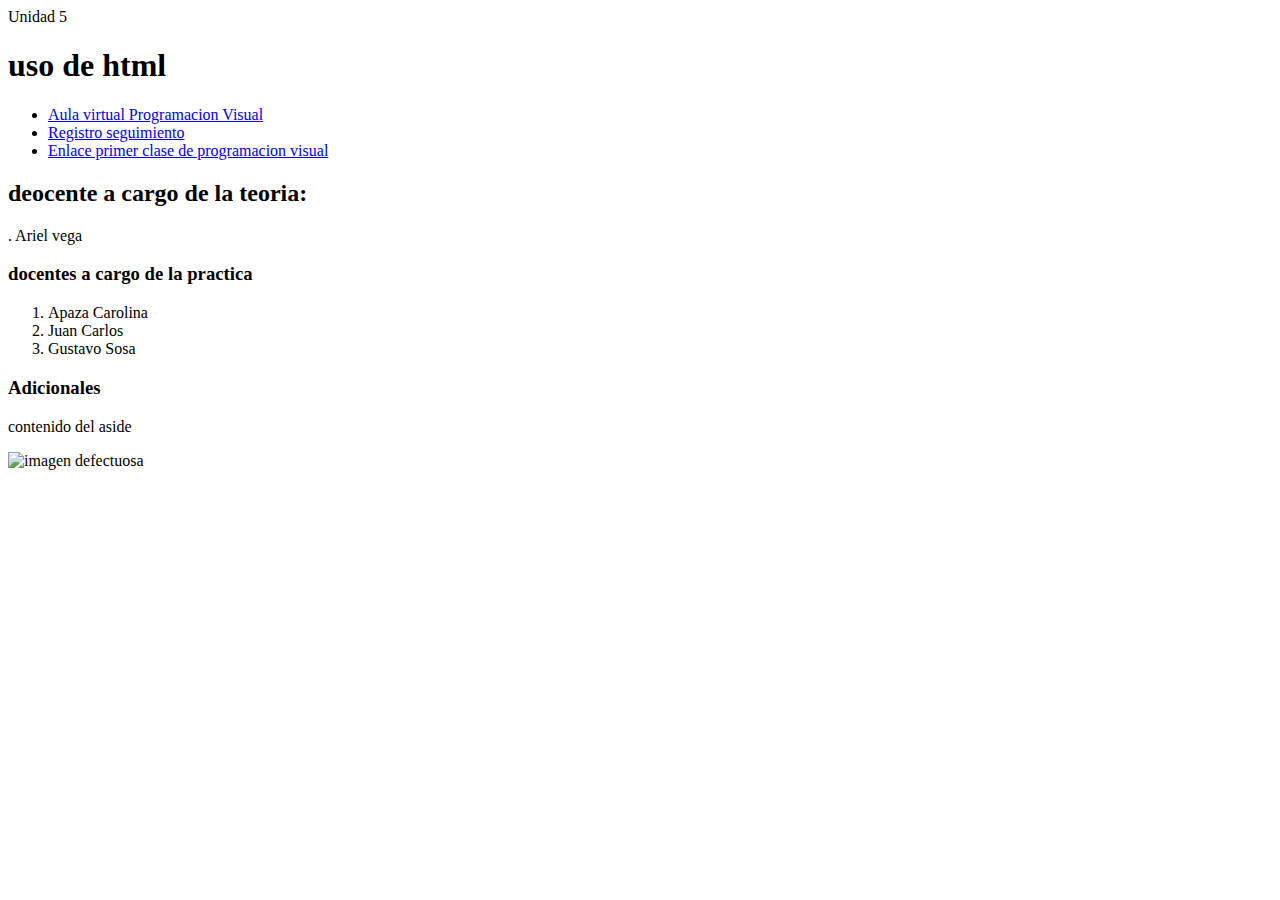
==== tp3_GoyocheaKevin/src/main/resources/templates/index.html @ 44c1df28 "parte del tp3" ====
<!DOCTYPE html>
<html>
	<head>
		<meta charset="UTF-8">
		<title>Programacion Visual</title>
	</head>
	<body>
		<header>Unidad 5
				<h1>uso de html</h1>		
		</header>
		
		<nav>
			<ul>
				<li><a href="https://virtual.unju.edu.ar/course/view.php?id=2540">Aula virtual Programacion Visual</a></li>
				<li><a href="https://docs.google.com/spreadsheets/d/1Tby5h4rLHXyPjPzEhfdCaqYaQwemx5e_/edit#gid=855484716">Registro seguimiento</a></li>
				<li><a href="https://www.youtube.com/watch?v=WUJV7yDlXSU">Enlace primer clase de programacion visual</a></li>			
			</ul>	
		</nav>
	
		<main>
			<section id="inicio">
					<h2>deocente a cargo de la teoria: </h2>
					<p>. Ariel vega</p>
					<h3>docentes a cargo de la practica</h3>
					<ol>
						<li>Apaza Carolina</li>
						<li>Juan Carlos</li>
						<li>Gustavo Sosa</li>
					</ol>
			</section>		
		</main>
		
		<aside>
			<h3>Adicionales</h3>
			<p>contenido del aside</p>
			<img alt="imagen defectuosa" src="../static/image/logo.png)">
		</aside>
	</body>
</html>
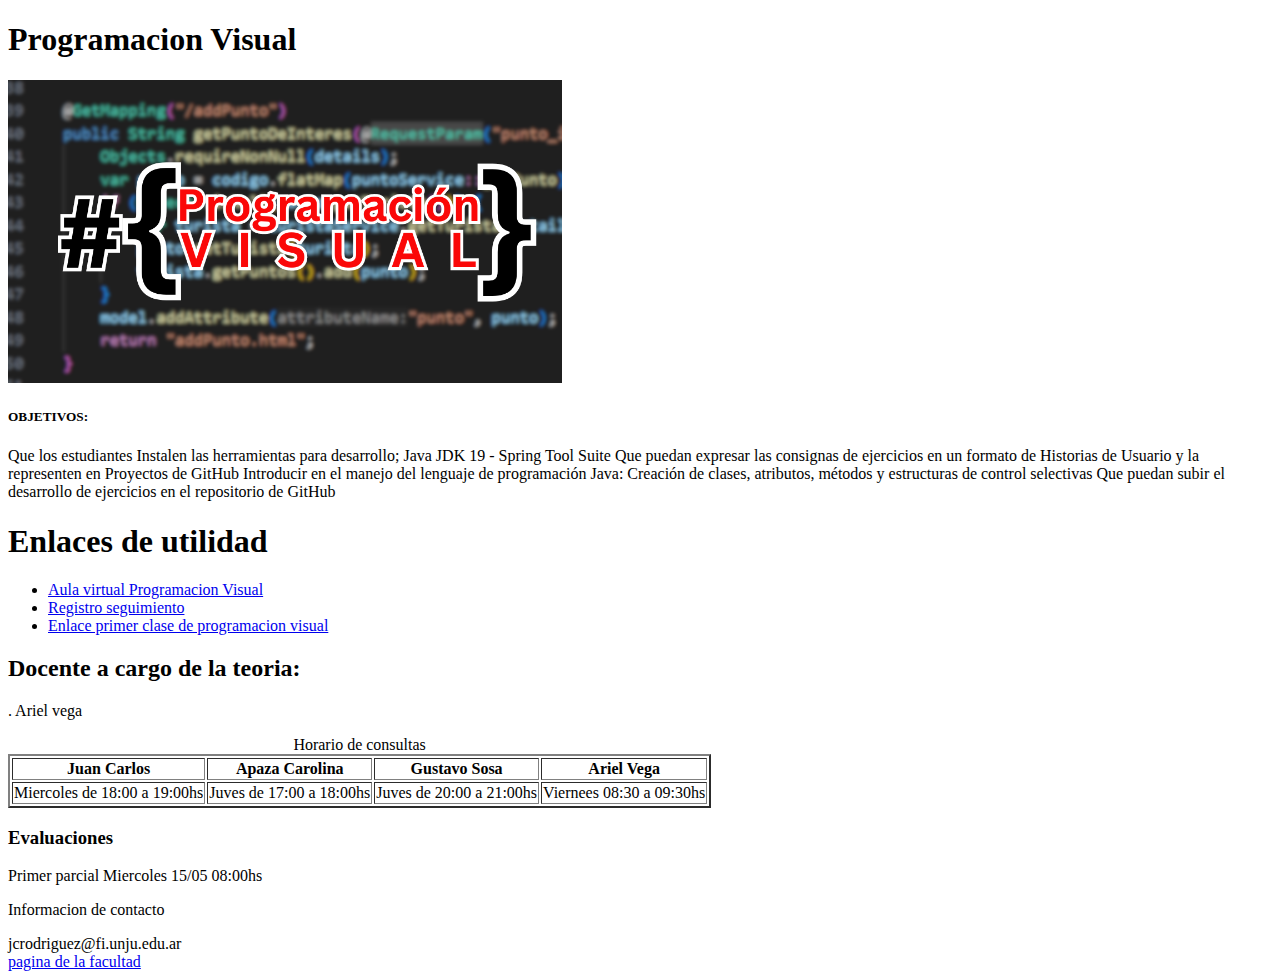
==== commit 386154b4: "final del trabajo practico" ====
--- a/tp3_GoyocheaKevin/src/main/resources/templates/index.html
+++ b/tp3_GoyocheaKevin/src/main/resources/templates/index.html
@@ -1,12 +1,19 @@
 <!DOCTYPE html>
-<html>
+<html lang="es">
 	<head>
 		<meta charset="UTF-8">
-		<title>Programacion Visual</title>
+		<title>Analista Programador Universitario</title>
 	</head>
 	<body>
-		<header>Unidad 5
-				<h1>uso de html</h1>		
+		<header>
+				<h1>Programacion Visual</h1>
+				<p><img alt="imagen defectuosa" src="../static/image/logo.png"></p>
+				<h5>OBJETIVOS:</h5>
+				<p>Que los estudiantes Instalen las herramientas para desarrollo; Java JDK 19 - Spring Tool Suite
+Que puedan expresar las consignas de ejercicios en un formato de Historias de Usuario y la representen en Proyectos de GitHub
+Introducir en el manejo del lenguaje de programación Java: Creación de clases, atributos, métodos y estructuras de control selectivas
+Que puedan subir el desarrollo de ejercicios en el repositorio de GitHub</p>
+				<h1>Enlaces de utilidad</h1>		
 		</header>
 		
 		<nav>
@@ -19,21 +26,40 @@
 	
 		<main>
 			<section id="inicio">
-					<h2>deocente a cargo de la teoria: </h2>
+					<h2>Docente a cargo de la teoria: </h2>
 					<p>. Ariel vega</p>
-					<h3>docentes a cargo de la practica</h3>
-					<ol>
-						<li>Apaza Carolina</li>
-						<li>Juan Carlos</li>
-						<li>Gustavo Sosa</li>
-					</ol>
+						<table border="2">				
+							<caption>Horario de consultas</caption>
+							<thead>
+								<tr>
+									<th>Juan Carlos</th>
+									<th>Apaza Carolina</th>
+									<th>Gustavo Sosa</th>
+									<th>Ariel Vega</th>
+								</tr>
+							</thead>
+							<tbody>
+								<tr>
+									<td>Miercoles de 18:00 a 19:00hs</td>
+									<td>Juves de 17:00 a 18:00hs</td>
+									<td>Juves de 20:00 a 21:00hs</td> 
+									<td>Viernees 08:30 a 09:30hs</td>
+								</tr>	
+							</tbody>										
+						</table>	
 			</section>		
 		</main>
 		
 		<aside>
-			<h3>Adicionales</h3>
-			<p>contenido del aside</p>
-			<img alt="imagen defectuosa" src="../static/image/logo.png)">
+			<h3>Evaluaciones</h3>
+			<p>Primer parcial Miercoles 15/05 08:00hs</p>
 		</aside>
+		<footer>
+			<p>Informacion de contacto</p>
+			<a>jcrodriguez@fi.unju.edu.ar</a>		
+			<nav>
+				<a href="https://www.fi.unju.edu.ar">pagina de la facultad</a>
+			</nav>	
+		</footer>		
 	</body>
 </html>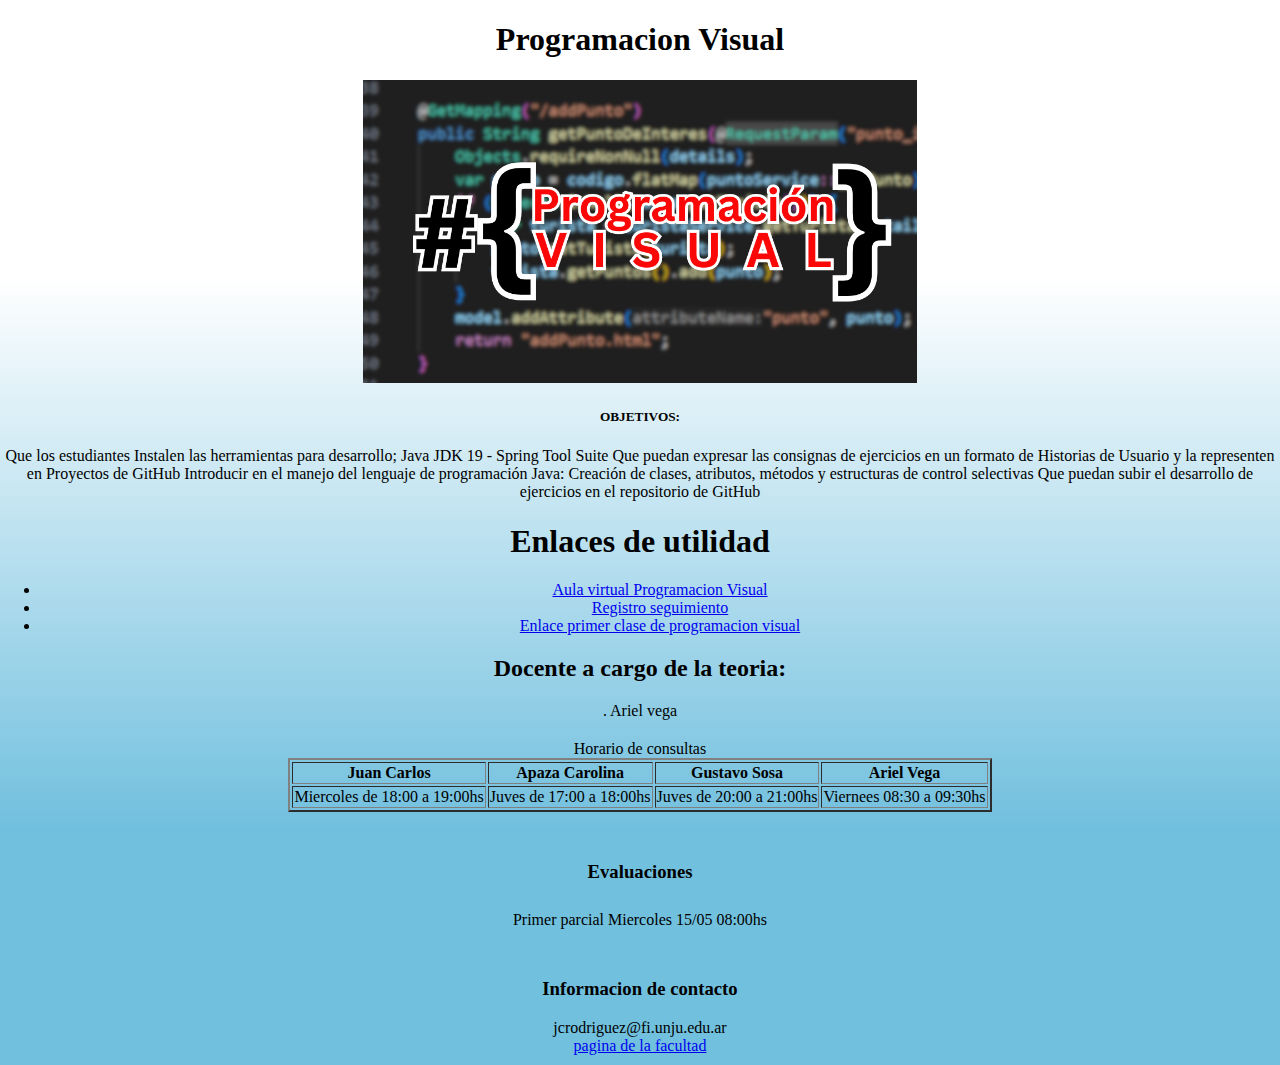
==== commit f9085afa: "Se agrega la rama del tp3 parte 2 entera" ====
--- a/tp3_GoyocheaKevin/src/main/resources/templates/index.html
+++ b/tp3_GoyocheaKevin/src/main/resources/templates/index.html
@@ -3,6 +3,7 @@
 	<head>
 		<meta charset="UTF-8">
 		<title>Analista Programador Universitario</title>
+		<link rel="stylesheet" href="../static/css/estilos.css" >
 	</head>
 	<body>
 		<header>
@@ -28,7 +29,7 @@
 			<section id="inicio">
 					<h2>Docente a cargo de la teoria: </h2>
 					<p>. Ariel vega</p>
-						<table border="2">				
+						<table class="formato" border="2">				
 							<caption>Horario de consultas</caption>
 							<thead>
 								<tr>
@@ -50,12 +51,12 @@
 			</section>		
 		</main>
 		
-		<aside>
+		<aside class="pie">
 			<h3>Evaluaciones</h3>
-			<p>Primer parcial Miercoles 15/05 08:00hs</p>
+			<p class="pie">Primer parcial Miercoles 15/05 08:00hs</p>
 		</aside>
-		<footer>
-			<p>Informacion de contacto</p>
+		<footer class="pie">
+			<h3>Informacion de contacto</h3>
 			<a>jcrodriguez@fi.unju.edu.ar</a>		
 			<nav>
 				<a href="https://www.fi.unju.edu.ar">pagina de la facultad</a>
--- a/tp3_GoyocheaKevin/src/main/resources/static/css/estilos.css
+++ b/tp3_GoyocheaKevin/src/main/resources/static/css/estilos.css
@@ -0,0 +1,32 @@
+@charset "UTF-8";
+
+body{
+	font-family: cursive; 
+	margin: 0;
+	padding: 0;
+	text-align: center;
+	background: linear-gradient(to bottom, white 30%, #59B5D9);
+	height:100vh;
+}
+
+.titulo{
+	text-align: center;
+}
+.logo{
+	width: 160px;
+	height: auto;
+}
+
+.pie{
+	margin: 0;
+	padding: 10px;
+	background-color: #71C0DE;
+}
+
+.formato{
+	text-align: center;
+}
+
+table{
+	margin: 20px auto;
+}